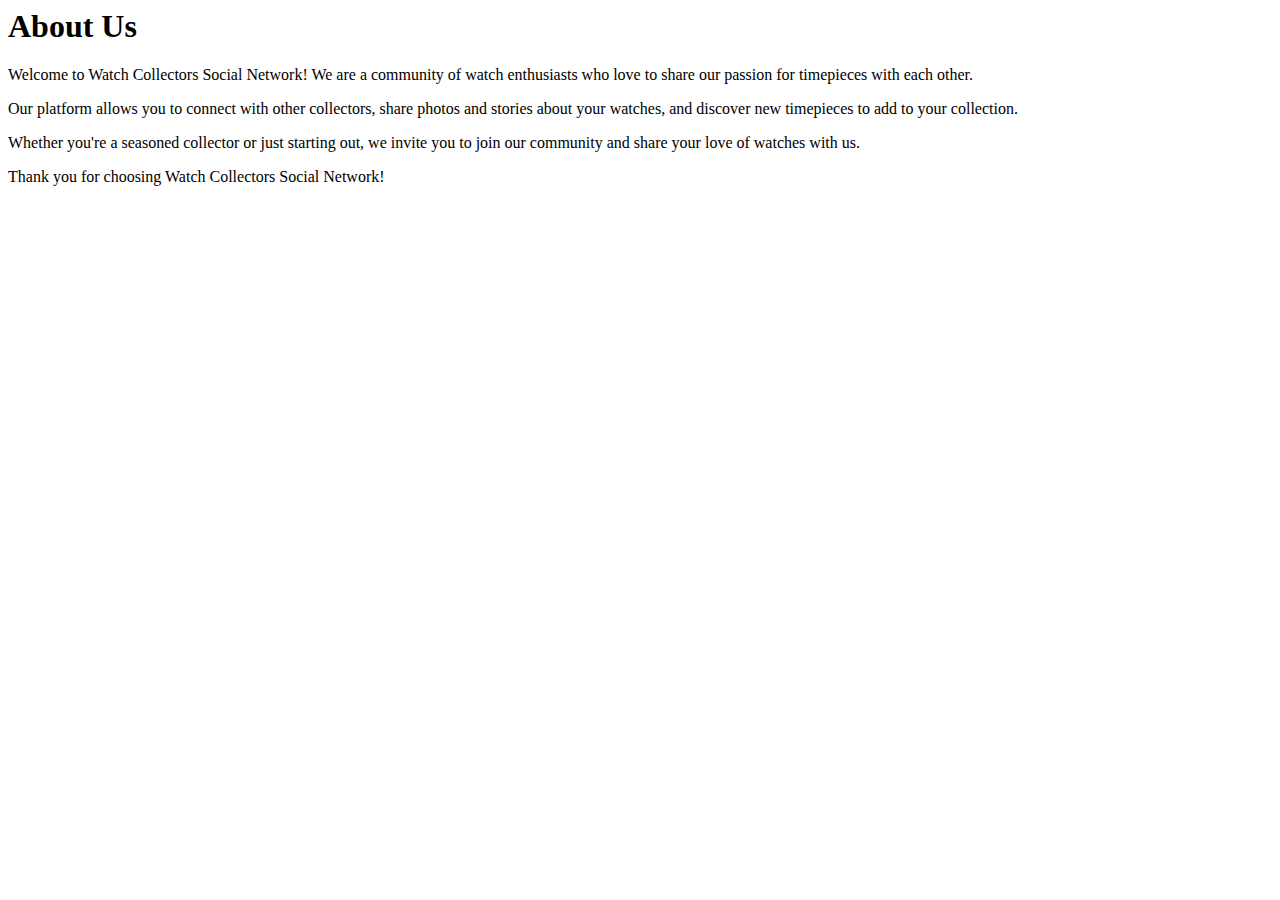
==== src/html/about.html @ 2d3550de "formattazione del codice html per rispettare il pattern mvc" ====
</head>

<body>
  <h1>About Us</h1>
  <p>Welcome to Watch Collectors Social Network! We are a community of watch enthusiasts who love to share our passion
    for timepieces with each other.</p>
  <p>Our platform allows you to connect with other collectors, share photos and stories about your watches, and discover
    new timepieces to add to your collection.</p>
  <p>Whether you're a seasoned collector or just starting out, we invite you to join our community and share your love
    of watches with us.</p>
  <p>Thank you for choosing Watch Collectors Social Network!</p>
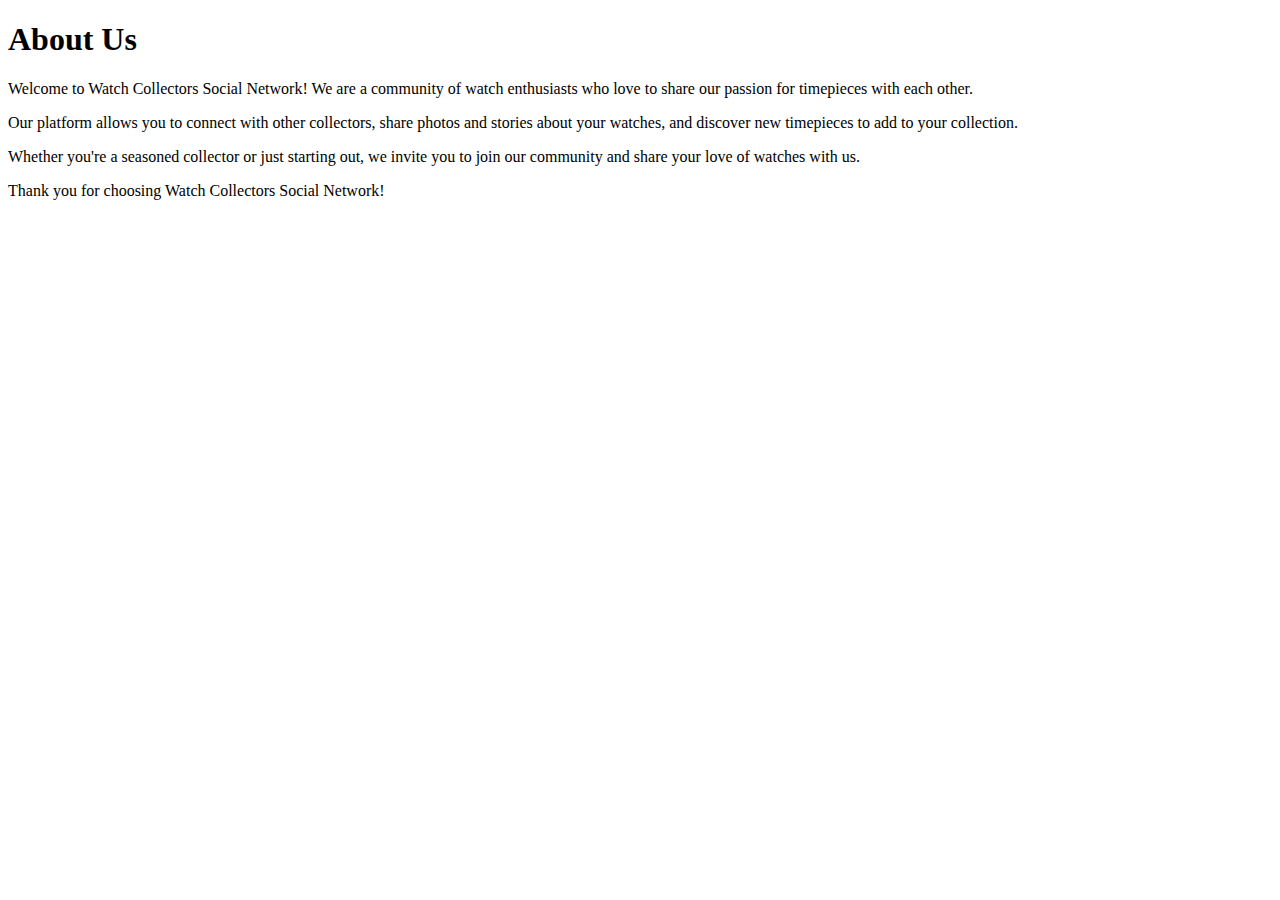
==== commit 3271841b: "pass html checker & validator" ====
--- a/src/html/about.html
+++ b/src/html/about.html
@@ -1,11 +1,16 @@
-</head>
+<!-- FILEPATH: /c:/unibo/Webb/time_counters/src/html/about.html -->
 
-<body>
-  <h1>About Us</h1>
-  <p>Welcome to Watch Collectors Social Network! We are a community of watch enthusiasts who love to share our passion
-    for timepieces with each other.</p>
-  <p>Our platform allows you to connect with other collectors, share photos and stories about your watches, and discover
-    new timepieces to add to your collection.</p>
-  <p>Whether you're a seasoned collector or just starting out, we invite you to join our community and share your love
-    of watches with us.</p>
-  <p>Thank you for choosing Watch Collectors Social Network!</p>+<!DOCTYPE html>
+<html lang="it" xml:lang="it">
+  <head>
+    <meta charset="UTF-8">
+    <title>About Us - Watch Collectors Social Network</title>
+  </head>
+  <body>
+    <h1>About Us</h1>
+    <p>Welcome to Watch Collectors Social Network! We are a community of watch enthusiasts who love to share our passion for timepieces with each other.</p>
+    <p>Our platform allows you to connect with other collectors, share photos and stories about your watches, and discover new timepieces to add to your collection.</p>
+    <p>Whether you're a seasoned collector or just starting out, we invite you to join our community and share your love of watches with us.</p>
+    <p>Thank you for choosing Watch Collectors Social Network!</p>
+  </body>
+</html>
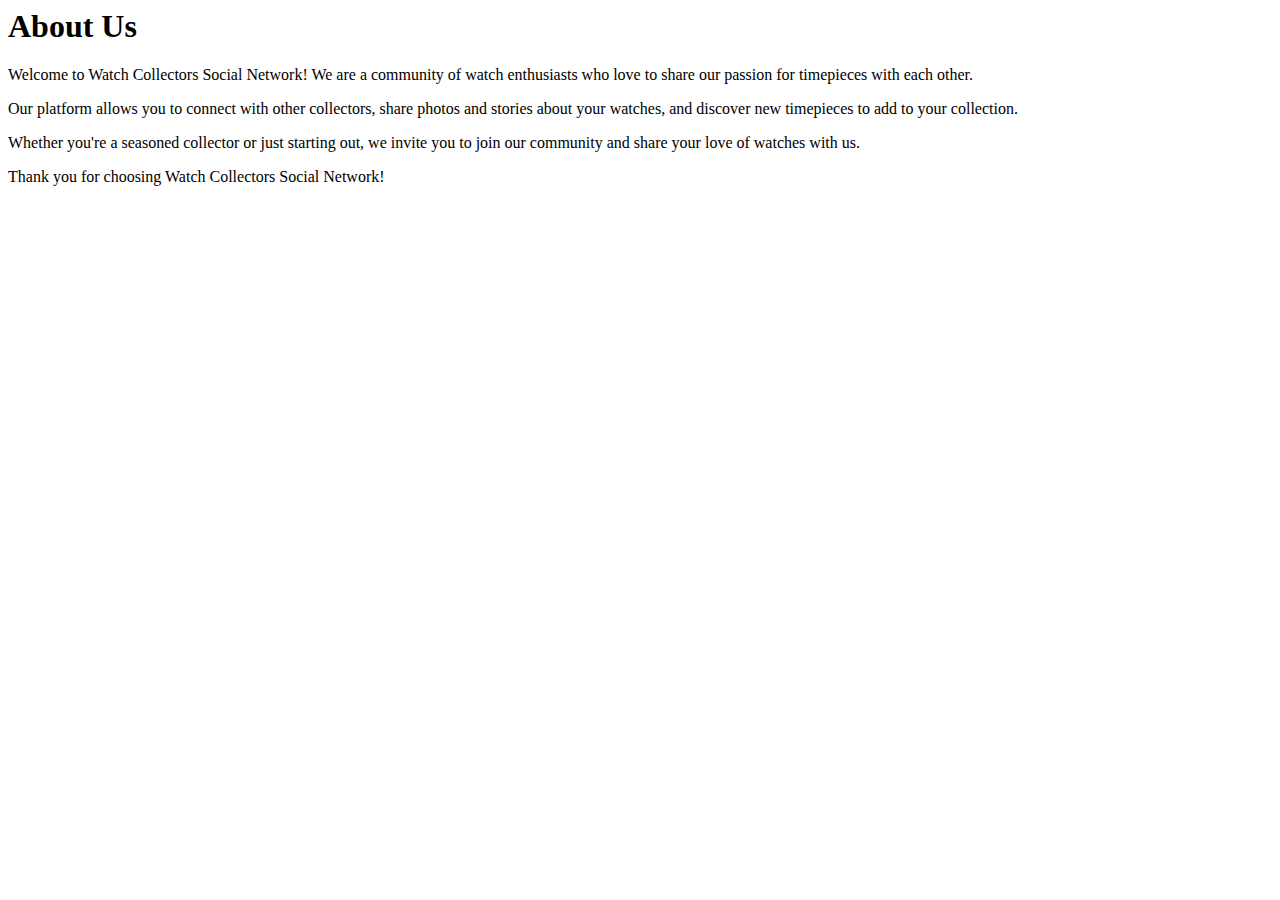
==== commit 4c4ea08c: "Merge branch 'main' into testing" ====
--- a/src/html/about.html
+++ b/src/html/about.html
@@ -1,16 +1,13 @@
-<!-- FILEPATH: /c:/unibo/Webb/time_counters/src/html/about.html -->
+</head>
 
-<!DOCTYPE html>
-<html lang="it" xml:lang="it">
-  <head>
-    <meta charset="UTF-8">
-    <title>About Us - Watch Collectors Social Network</title>
-  </head>
-  <body>
-    <h1>About Us</h1>
-    <p>Welcome to Watch Collectors Social Network! We are a community of watch enthusiasts who love to share our passion for timepieces with each other.</p>
-    <p>Our platform allows you to connect with other collectors, share photos and stories about your watches, and discover new timepieces to add to your collection.</p>
-    <p>Whether you're a seasoned collector or just starting out, we invite you to join our community and share your love of watches with us.</p>
-    <p>Thank you for choosing Watch Collectors Social Network!</p>
-  </body>
-</html>
+
+<body>
+  <h1>About Us</h1>
+  <p>Welcome to Watch Collectors Social Network! We are a community of watch enthusiasts who love to share our passion
+    for timepieces with each other.</p>
+  <p>Our platform allows you to connect with other collectors, share photos and stories about your watches, and discover
+    new timepieces to add to your collection.</p>
+  <p>Whether you're a seasoned collector or just starting out, we invite you to join our community and share your love
+    of watches with us.</p>
+  <p>Thank you for choosing Watch Collectors Social Network!</p>
+
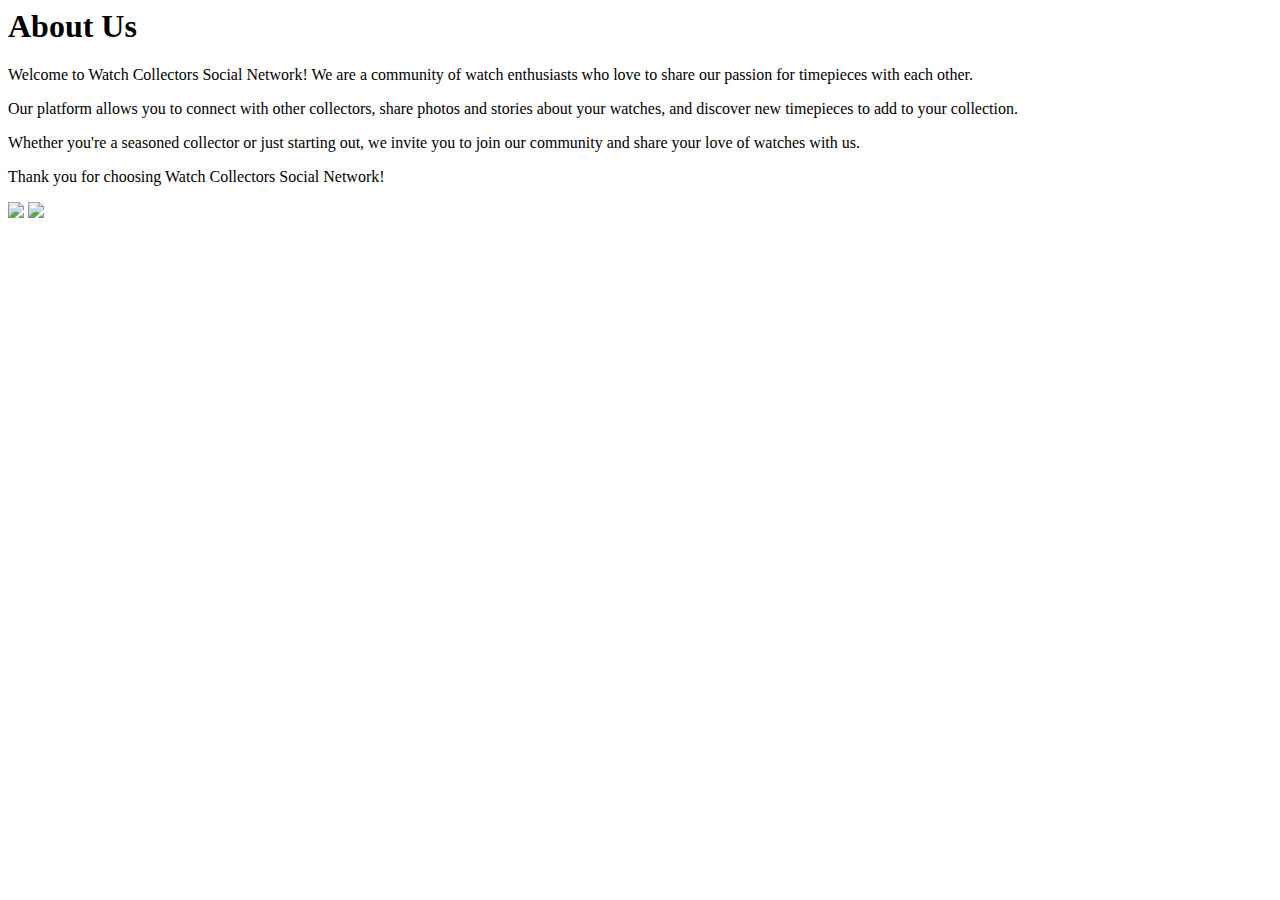
==== commit efb4ff10: "aggiunta immagini con bootstrap home e about" ====
--- a/src/html/about.html
+++ b/src/html/about.html
@@ -1,13 +1,25 @@
+<title>About Us</title>
+  <link rel="stylesheet" href="css/about.css">
 </head>
+<body>
+  <header class="bg-light p-5 text-center">
+    <h1 class="display-3">About Us</h1>
+  </header>
 
-
-<body>
-  <h1>About Us</h1>
-  <p>Welcome to Watch Collectors Social Network! We are a community of watch enthusiasts who love to share our passion
-    for timepieces with each other.</p>
-  <p>Our platform allows you to connect with other collectors, share photos and stories about your watches, and discover
-    new timepieces to add to your collection.</p>
-  <p>Whether you're a seasoned collector or just starting out, we invite you to join our community and share your love
-    of watches with us.</p>
-  <p>Thank you for choosing Watch Collectors Social Network!</p>
-
+  <section class="container my-5">
+    <div class="row align-items-center">
+      <div class="col-md-6">
+        <p class="lead">Welcome to Watch Collectors Social Network! We are a community of watch enthusiasts who love to
+          share our passion for timepieces with each other.</p>
+        <p>Our platform allows you to connect with other collectors, share photos and stories about your watches, and
+          discover new timepieces to add to your collection.</p>
+        <p>Whether you're a seasoned collector or just starting out, we invite you to join our community and share your
+          love of watches with us.</p>
+        <p>Thank you for choosing Watch Collectors Social Network!</p>
+      </div>
+      <div class="col-md-6">
+        <img src="images/omegaspeedmaster.jpeg" class="img-fluid w-50 mx-auto d-none d-lg-block">
+        <img src="images/omegaspeedmaster.jpeg" class="img-fluid mx-auto d-lg-none">
+      </div>
+    </div>
+  </section>
